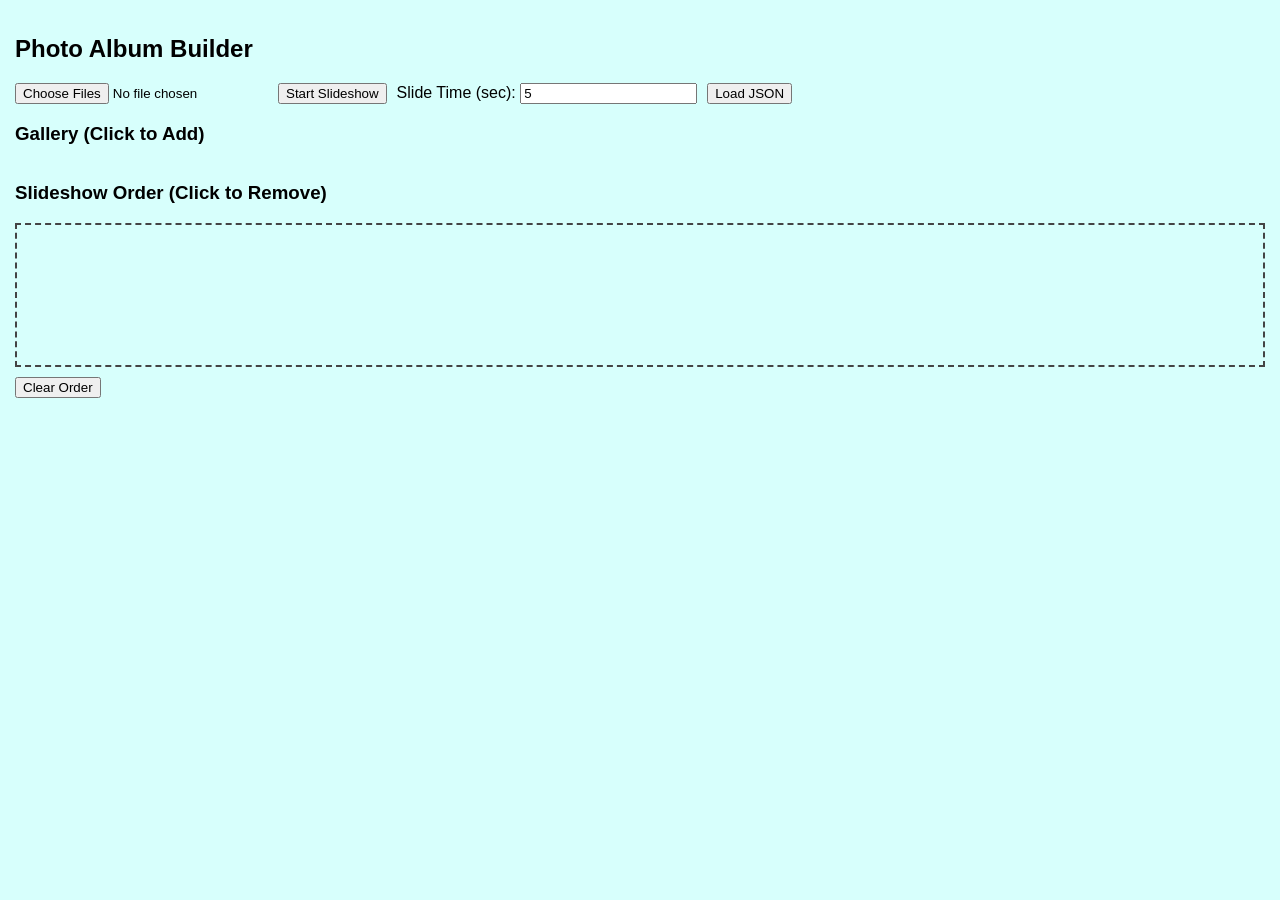
==== index.html @ 8a12f560 "Add files via upload" ====
<!DOCTYPE html>
<html lang="en">
<head>
  <meta charset="UTF-8">
  <title>Photo Album Builder</title>
  <link rel="stylesheet" href="style.css">
</head>
<body>

<h2>Photo Album Builder</h2>

<div id="upload-section">
  <input type="file" id="upload" multiple accept="image/*">
  <button id="slideshowSelected">Start Slideshow</button>

  <label>
    Slide Time (sec):
    <input type="number" id="slideTime" value="5" min="1">
  </label>

  <button id="loadJsonBtn">Load JSON</button>
  <input type="file" id="jsonInput" accept=".json" hidden>
</div>

<h3>Gallery (Click to Add)</h3>
<div id="gallery"></div>

<h3>Slideshow Order (Click to Remove)</h3>
<div id="slideshowQueue" class="queue"></div>
<button id="clearQueue">Clear Order</button>

<div id="preview">
  <img id="previewImg">
</div>

<script src="script.js"></script>
</body>
</html>
---- style.css ----
body {
  font-family: Arial, sans-serif;
  background: #d7fffc;
  margin: 0;
  padding: 15px;
}

#upload-section {
  display: flex;
  gap: 10px;
  margin-bottom: 15px;
}

#gallery {
  display: grid;
  grid-template-columns: repeat(auto-fill, minmax(150px, 1fr));
  gap: 15px;
}

.photo-card {
  background: #fff;
  border-radius: 8px;
  overflow: hidden;
  cursor: pointer;
  box-shadow: 0 2px 6px rgba(0,0,0,0.2);
}

.photo-card img {
  width: 100%;
  height: 150px;
  object-fit: cover;
}

.queue {
  display: flex;
  gap: 10px;
  min-height: 120px;
  border: 2px dashed #444;
  padding: 10px;
  overflow-x: auto;
  margin-bottom: 10px;
}

.queue img {
  height: 100px;
  cursor: pointer;
  border-radius: 6px;
}

#preview {
  position: fixed;
  inset: 0;
  background: rgba(0,0,0,0.8);
  display: none;
  justify-content: center;
  align-items: center;
}

#preview img {
  max-width: 90%;
  max-height: 90%;
  border-radius: 10px;
}
/* Slideshow image fixed size */
#slide {
  width: 700px;
  height: 700px;
  object-fit: contain;   /* keeps aspect ratio */
}
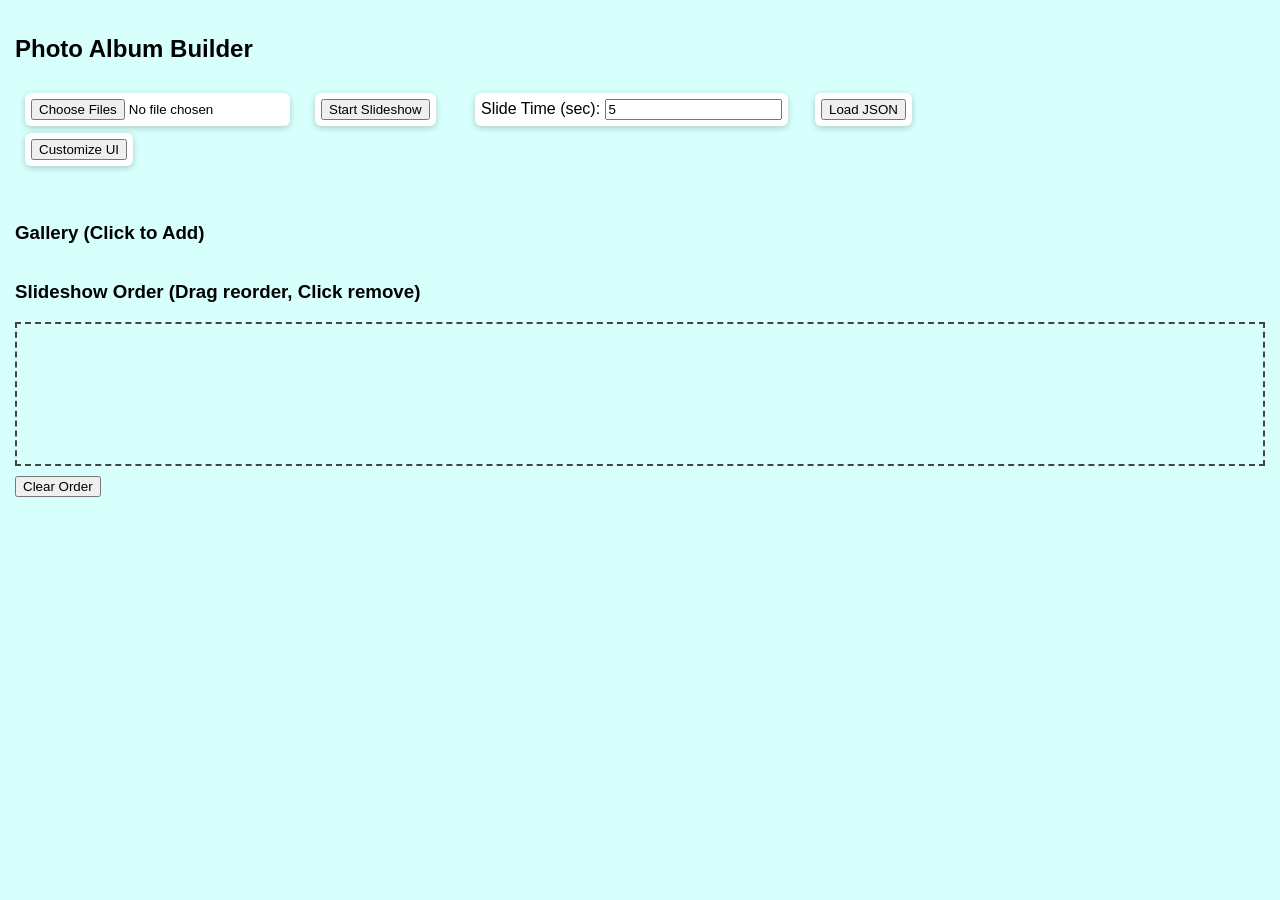
==== commit abcd72e6: "Customized Button and Time for every slide" ====
--- a/index.html
+++ b/index.html
@@ -1,38 +1,57 @@
 <!DOCTYPE html>
 <html lang="en">
 <head>
-  <meta charset="UTF-8">
-  <title>Photo Album Builder</title>
-  <link rel="stylesheet" href="style.css">
+<meta charset="UTF-8">
+<title>Photo Album Builder</title>
+<link rel="stylesheet" href="style.css">
 </head>
+
 <body>
 
 <h2>Photo Album Builder</h2>
 
-<div id="upload-section">
-  <input type="file" id="upload" multiple accept="image/*">
-  <button id="slideshowSelected">Start Slideshow</button>
+<div id="toolbar">
 
-  <label>
-    Slide Time (sec):
-    <input type="number" id="slideTime" value="5" min="1">
-  </label>
+<div class="movable" id="uploadBox">
+<input type="file" id="upload" multiple accept="image/*">
+</div>
 
-  <button id="loadJsonBtn">Load JSON</button>
-  <input type="file" id="jsonInput" accept=".json" hidden>
+<div class="movable" id="startBox">
+<button id="slideshowSelected">Start Slideshow</button>
+</div>
+
+<div class="movable" id="timeBox">
+<label>
+Slide Time (sec):
+<input type="number" id="slideTime" value="5" min="1">
+</label>
+</div>
+
+<div class="movable" id="loadBox">
+<button id="loadJsonBtn">Load JSON</button>
+</div>
+
+<div class="movable" id="customBox">
+<button id="customizeBtn">Customize UI</button>
+</div>
+
+<input type="file" id="jsonInput" accept=".json" hidden>
+
 </div>
 
 <h3>Gallery (Click to Add)</h3>
 <div id="gallery"></div>
 
-<h3>Slideshow Order (Click to Remove)</h3>
+<h3>Slideshow Order (Drag reorder, Click remove)</h3>
 <div id="slideshowQueue" class="queue"></div>
+
 <button id="clearQueue">Clear Order</button>
 
 <div id="preview">
-  <img id="previewImg">
+<img id="previewImg">
 </div>
 
 <script src="script.js"></script>
+
 </body>
-</html>+</html>
--- a/style.css
+++ b/style.css
@@ -1,69 +1,108 @@
-body {
-  font-family: Arial, sans-serif;
-  background: #d7fffc;
-  margin: 0;
-  padding: 15px;
+body{
+font-family:Arial;
+background:#d7fffc;
+margin:0;
+padding:15px;
 }
 
-#upload-section {
-  display: flex;
-  gap: 10px;
-  margin-bottom: 15px;
+/* toolbar */
+
+#toolbar{
+position:relative;
+height:120px;
 }
 
-#gallery {
-  display: grid;
-  grid-template-columns: repeat(auto-fill, minmax(150px, 1fr));
-  gap: 15px;
+/* movable items */
+
+.movable{
+position:absolute;
+cursor:move;
+padding:6px;
+background:white;
+border-radius:6px;
+box-shadow:0 2px 6px rgba(0,0,0,0.2);
 }
 
-.photo-card {
-  background: #fff;
-  border-radius: 8px;
-  overflow: hidden;
-  cursor: pointer;
-  box-shadow: 0 2px 6px rgba(0,0,0,0.2);
+/* default positions */
+
+#uploadBox{top:10px;left:10px;}
+#startBox{top:10px;left:300px;}
+#timeBox{top:10px;left:460px;}
+#loadBox{top:10px;left:800px;}
+#customBox{top:50px;left:10px;}
+
+/* gallery */
+
+#gallery{
+display:grid;
+grid-template-columns:repeat(auto-fill,minmax(150px,1fr));
+gap:15px;
 }
 
-.photo-card img {
-  width: 100%;
-  height: 150px;
-  object-fit: cover;
+.photo-card{
+background:white;
+border-radius:8px;
+overflow:hidden;
+cursor:pointer;
+box-shadow:0 2px 6px rgba(0,0,0,0.2);
 }
 
-.queue {
-  display: flex;
-  gap: 10px;
-  min-height: 120px;
-  border: 2px dashed #444;
-  padding: 10px;
-  overflow-x: auto;
-  margin-bottom: 10px;
+.photo-card img{
+width:100%;
+height:150px;
+object-fit:cover;
 }
 
-.queue img {
-  height: 100px;
-  cursor: pointer;
-  border-radius: 6px;
+/* slideshow order */
+
+.queue{
+display:flex;
+gap:10px;
+min-height:120px;
+border:2px dashed #444;
+padding:10px;
+overflow-x:auto;
+margin-bottom:10px;
 }
 
-#preview {
-  position: fixed;
-  inset: 0;
-  background: rgba(0,0,0,0.8);
-  display: none;
-  justify-content: center;
-  align-items: center;
+.queue img{
+height:100px;
+cursor:pointer;
+border-radius:6px;
 }
 
-#preview img {
-  max-width: 90%;
-  max-height: 90%;
-  border-radius: 10px;
+.slideItem{
+display:flex;
+flex-direction:column;
+align-items:center;
 }
-/* Slideshow image fixed size */
-#slide {
-  width: 700px;
-  height: 700px;
-  object-fit: contain;   /* keeps aspect ratio */
-}+
+.slideItem input{
+width:60px;
+margin-top:5px;
+}
+
+/* preview */
+
+#preview{
+position:fixed;
+inset:0;
+background:rgba(0,0,0,0.8);
+display:none;
+justify-content:center;
+align-items:center;
+}
+
+#preview img{
+max-width:90%;
+max-height:90%;
+}
+
+/* slideshow image */
+
+#slide{
+width:400px;
+height:400px;
+object-fit:contain;
+}
+
